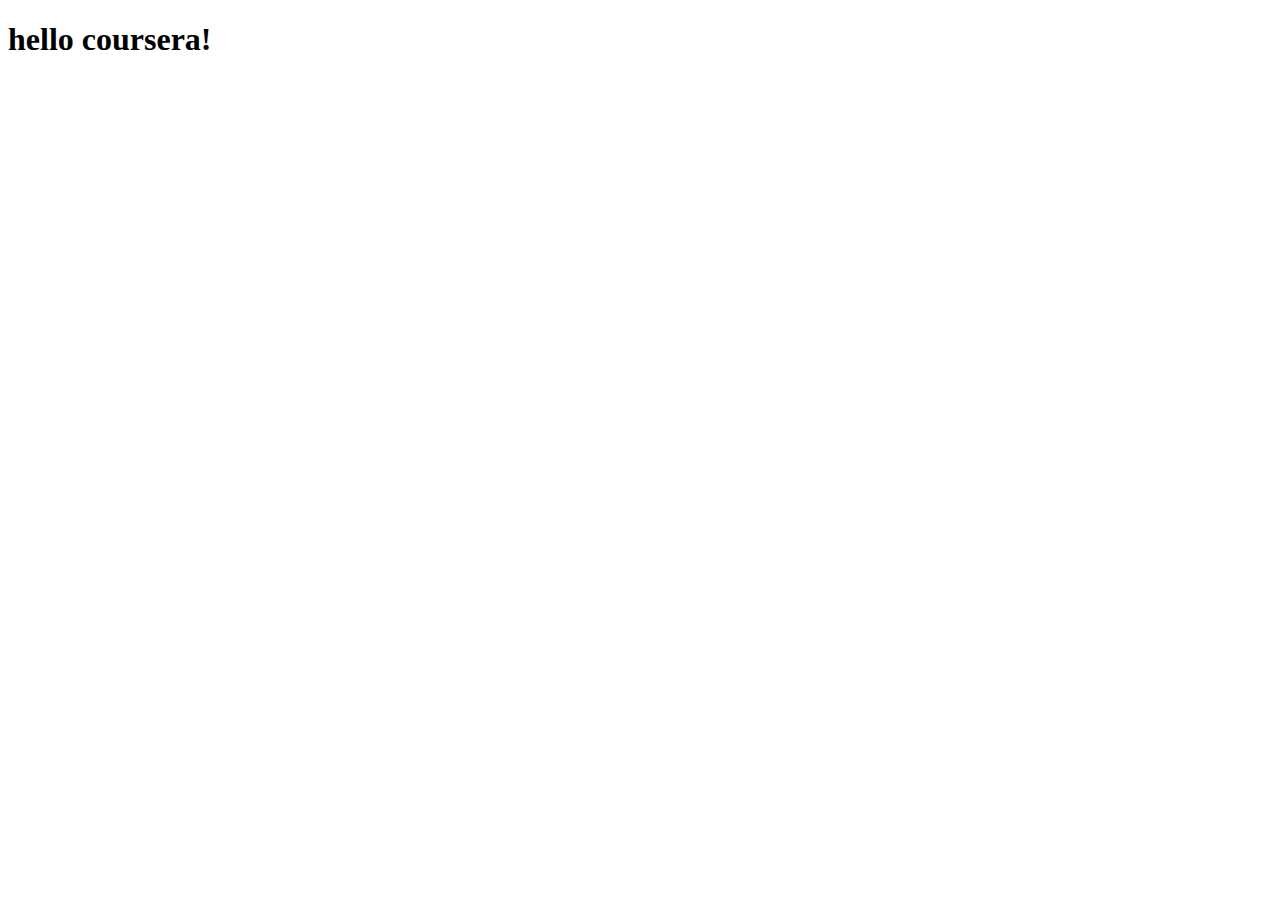
==== site/index.html @ e5e3c41a "My first page" ====
<!DOCTYPE html>
<html>
<head>
	<meta charset="utf-8">
	<meta name="viewport" content="width=device-width, initial-scale=1">
	<title>Hello coursera</title>
</head>
<body>
	<h1>hello coursera!</h1>
</body>
</html>
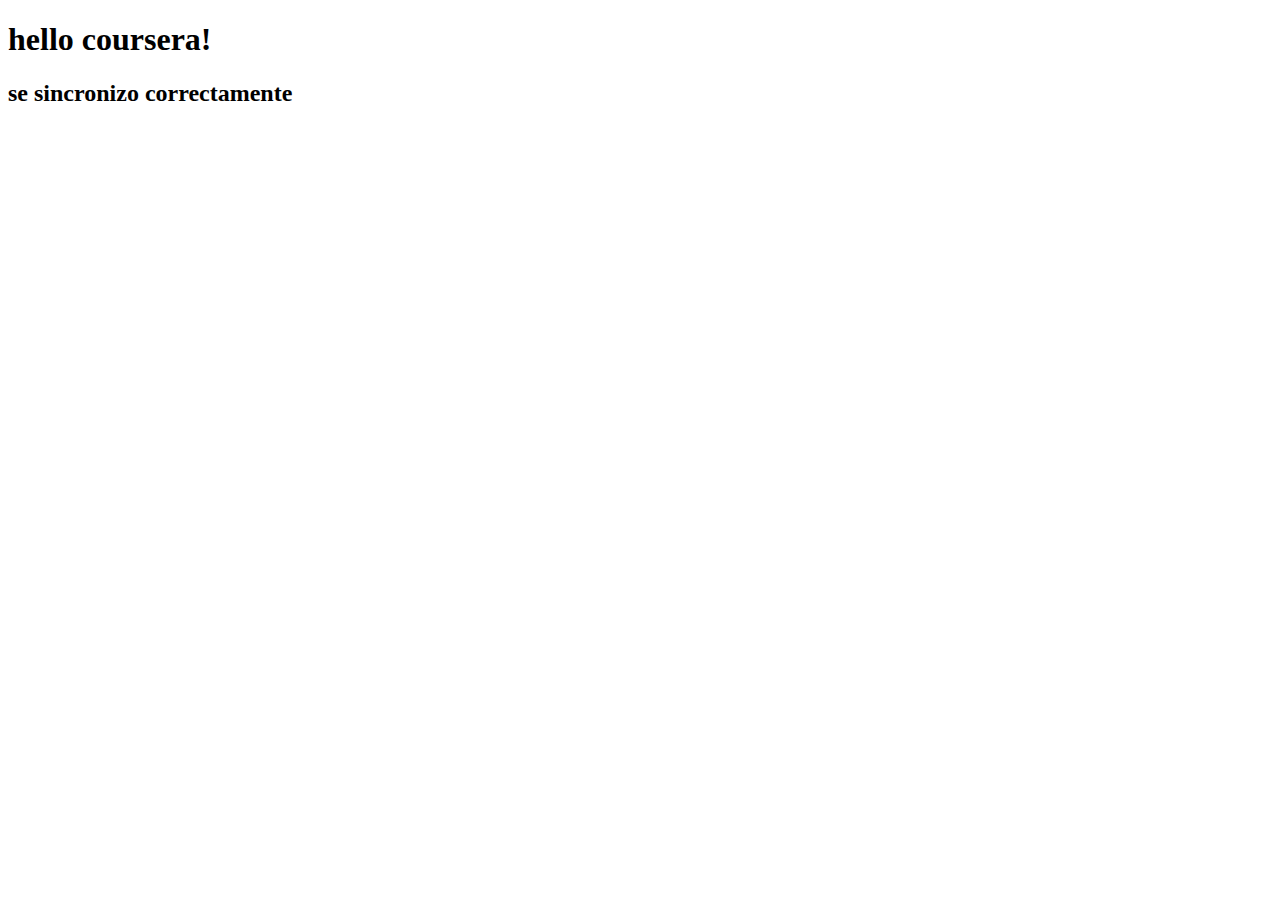
==== commit 64c22ac9: "small addition to our page content." ====
--- a/site/index.html
+++ b/site/index.html
@@ -7,5 +7,6 @@
 </head>
 <body>
 	<h1>hello coursera!</h1>
+	<h2>se sincronizo correctamente</h2>
 </body>
 </html>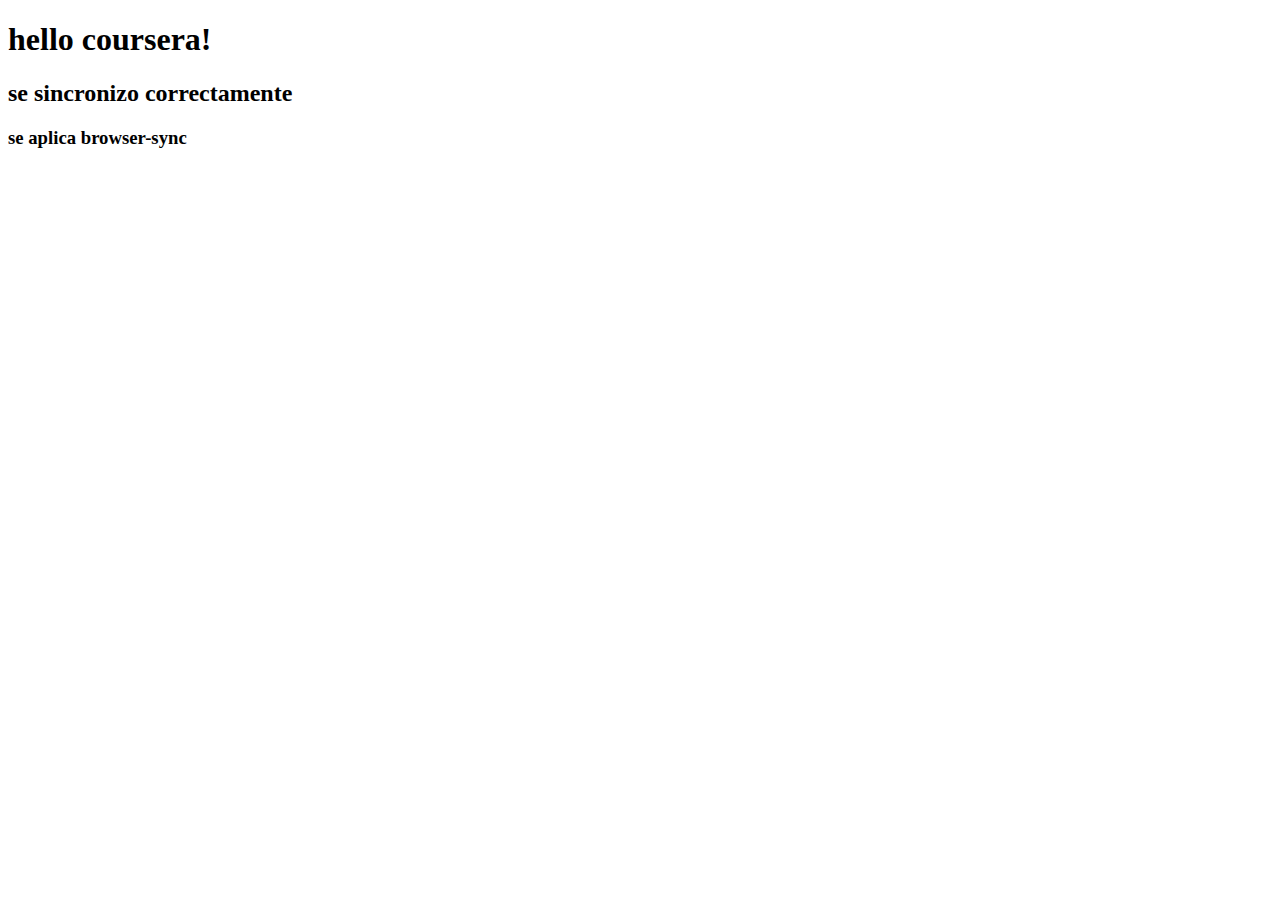
==== commit 5575420c: "small addition to our page content." ====
--- a/site/index.html
+++ b/site/index.html
@@ -8,5 +8,6 @@
 <body>
 	<h1>hello coursera!</h1>
 	<h2>se sincronizo correctamente</h2>
+	<h3>se aplica browser-sync</h3>
 </body>
 </html>